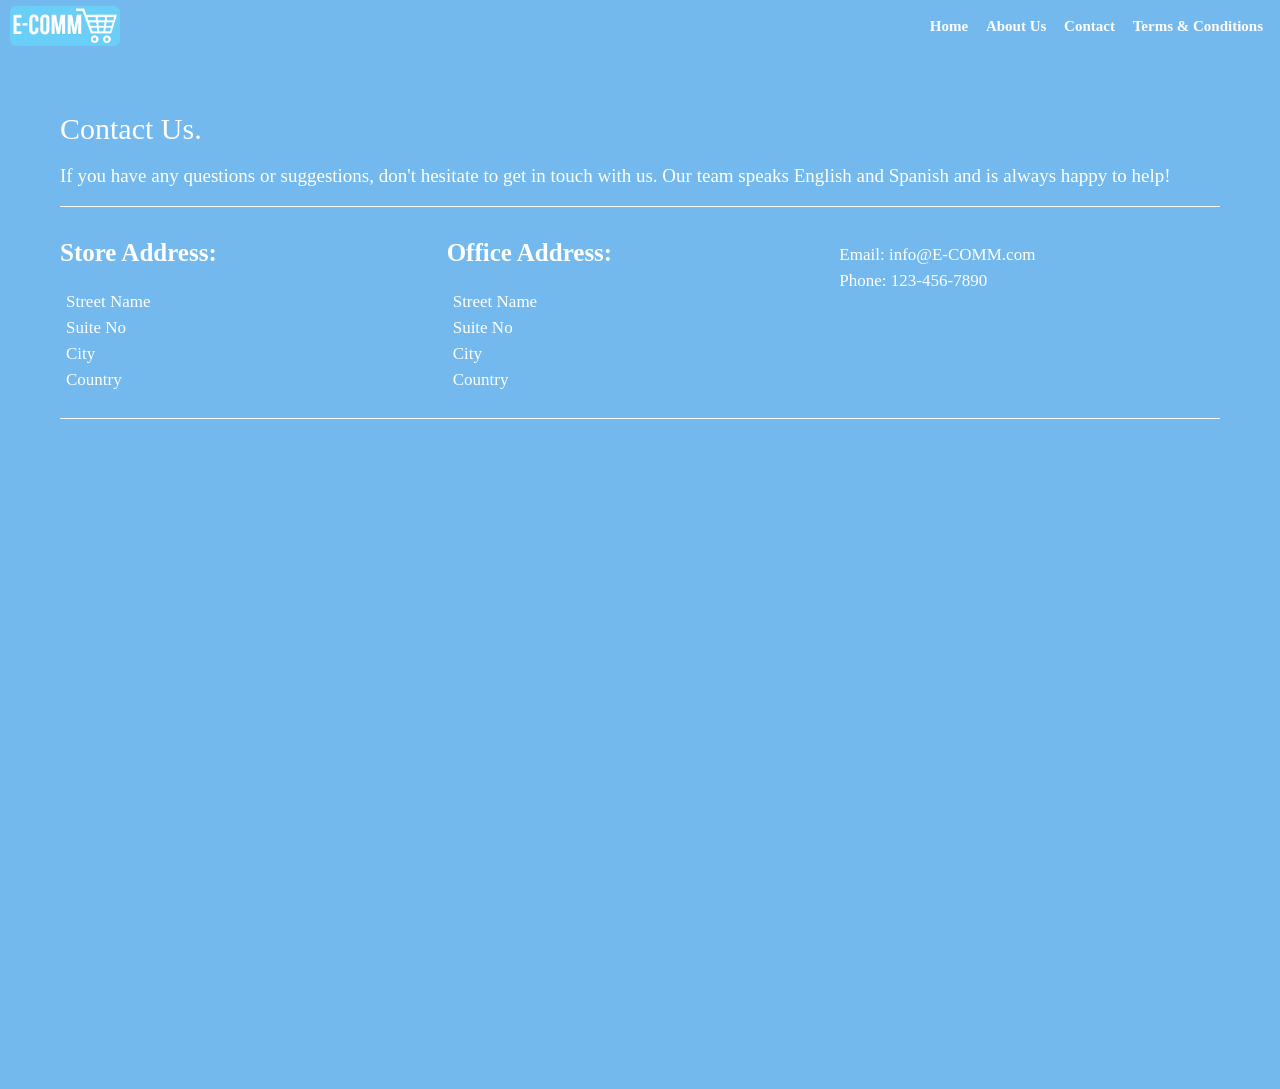
==== Codes/Front-end/Contact-page/Contact-page.html @ 3170a0d0 "added some files" ====
<!DOCTYPE html>
<html lang="en">

<head>
    <meta charset="UTF-8">
    <meta name="viewport" content="width=device-width, initial-scale=1.0">
    <title>Contact | E-COMM</title>

    <link rel="icon" href="/Codes/Front-end/assets/Shopping-cart.png">
    <link rel="stylesheet" href="/Codes/Front-end/Contact-page/CSS/Contact-page.css">
</head>

<body>
    <main class="mainStruc">
        <!-- Header Container --------------------------------- -->
        <div class="headerContainer">
            <header>
                <!-- Header Container ---------------------------- -->
                <div class="headerSec">
                    <!-- Header Container>left sec --------------------- -->
                    <div class="leftSec">
                        <a href="/Codes/Front-end/Main-page/Main-page.html">
                            <img class="webLogo" title="E-COMM" src="/Codes/Front-end/assets/E-comm_logo5.PNG" alt="E-COMM logo"
                                height="40px" width="110px">
                        </a>
                    </div>
                    <!-- Header Container>right sec ----------------------- -->
                    <div class="rightSec">
                        <!-- Header Container>right sec>Links ------------------- -->
                        <nav class="links">
                            <div class="linkSec">
                                <a href="/Codes/Front-end/Main-page/Main-page.html" title="Home">
                                    Home
                                </a>
                                <a href="/Codes/Front-end/About-page/About-page.html" title="About Us">
                                    About Us
                                </a>
                                <a href="/Codes/Front-end/Contact-page/Contact-page.html" title="Contact">
                                    Contact
                                </a>
                                <a href="/Codes/Front-end/T&C-page/T&C-page.html" title="Terms & Conditions">
                                    Terms & Conditions
                                </a>
                            </div>
                        </nav>
                    </div>
                </div>
            </header>
        </div>
        <!-- Body Container ----------------------------------- -->
        <div class="bodyContainer">
            <!-- BodyContainer> Contact heading sec -------------- -->
            <div class="contactHeading">
                <p>
                    Contact Us.
                </p>
            </div>
            <!-- BodyContainer> Contact text sec -------------- -->
            <div class="contactText">
                <p>
                    If you have any questions or suggestions, don't hesitate to get in touch with us. Our team speaks
                    English and Spanish and is always happy to help!
                </p>
            </div>
            <hr class="bodyHr">
            <!-- BodyContainer> Info sec -------------- -->
            <div class="infoSec">
                <div class="storeAddSec">
                    <h3>
                        Store Address:
                    </h3>
                    <p>
                        Street Name
                    </p>
                    <p>
                        Suite No
                    </p>
                    <p>
                        City
                    </p>
                    <p>
                        Country
                    </p>
                </div>
                <div class="officeAddSec">
                    <h3>
                        Office Address:
                    </h3>
                    <p>
                        Street Name
                    </p>
                    <p>
                        Suite No
                    </p>
                    <p>
                        City
                    </p>
                    <p>
                        Country
                    </p>
                </div>
                <div class="contactSec">
                    <p>
                        Email: info@E-COMM.com
                    </p>
                    <p>
                        Phone: 123-456-7890
                    </p>
                </div>
            </div>
            <hr class="bodyHr">
            <!-- BodyContainer> Map sec -------------- -->
            <div class="mapSec">
                <iframe class="map"
                    src="https://www.google.com/maps/embed?pb=!1m18!1m12!1m3!1d7530.333360906203!2d11.578738609089884!3d48.14157729717254!2m3!1f0!2f0!3f0!3m2!1i1024!2i768!4f13.1!3m3!1m2!1s0x479e75f9a38c5fd9%3A0x10cb84a7db1987d!2sMunich%2C%20Germany!5e0!3m2!1sen!2sin!4v1756969409791!5m2!1sen!2sin"
                     style="border:0;" allowfullscreen="" loading="lazy"
                    referrerpolicy="no-referrer-when-downgrade">
                </iframe>
            </div>
        </div>
    </main>
</body>

</html>
---- Codes/Front-end/Contact-page/CSS/Contact-page.css ----
body {
    margin: 0;
    font-family: Roboto;
    font-size: 15px;
    background-color: rgb(115, 185, 238);
}

.mainStruc {
    width: 100%;
}

/* ---- Header Sec-------------------------- */

.headerContainer {
    height: 40px;
    padding: 6px 10px;
}

.headerSec {
    display: flex;
    height: 40px;
}

/* ---- Header sec>left sec --------------*/

.leftSec {
    flex: 1;
}

.webLogo {
    border-radius: 6px;
}

/* ---- Header sec>right sec --------------*/

.rightSec {
    display: flex;
    align-items: center;
    gap: 20px;
}

.linksSec {
    align-items: baseline;
    justify-content: center;
    color: white;
}

.links a {
    padding: 0 7px;
    color: rgb(255, 255, 255);
    font-weight: bold;
    text-decoration: none;
    font-size: 15px;
}

.links a:hover {
    color: rgb(235, 235, 235);
}

/* ---- HR sec ---------------------------*/

.bodyHr {
    height: 0.6px;
    background-color: rgb(255, 255, 255);
    margin-top: 2px;
    border: none;
}

/* ---- Body Sec ------------------------------- */

.bodyContainer {
    padding: 60px 60px;
}

/* ---- Body Sec> contact heading sec */
.contactHeading {
    color: rgb(255, 255, 255);
    font-size: 30px;
}

.contactHeading p {
    margin: 0;
}

.contactText {
    color: white;
    font-size: 19px;
    font-weight: lighter;
}

/* ---- Body Sec> contact heading sec> Info Sec */

.infoSec {
    display: flex;
    padding-bottom: 20px;
}

/* ---- Body Sec> contact heading sec> Info Sec > store add sec*/

.storeAddSec {
    flex: 1;
    color: white;
}

.storeAddSec h3 {
    font-size: 25px;
}

.storeAddSec p {
    font-size: 17px;
    margin: 6px;
}

/* ---- Body Sec> contact heading sec> Info Sec> Office add sec */

.officeAddSec {
    flex: 1;
    color: white;
}

.officeAddSec h3 {
    font-size: 25px;
}

.officeAddSec p {
    font-size: 17px;
    margin: 6px;
}

/* ---- Body Sec> contact heading sec> Info Sec > contact sec */

.contactSec {
    flex: 1;
    margin: 25px 0;
    color: white;
}

.contactSec p {
    font-size: 17px;
    margin: 6px;
}

/* ---- Map Section --------------------------------------------------*/
.mapSec {
    display: flex;
    justify-content: center;
    margin-top: 60px;
}

.map {
    width: 100%;
    height: 550px;
    border-radius: 24px;
}
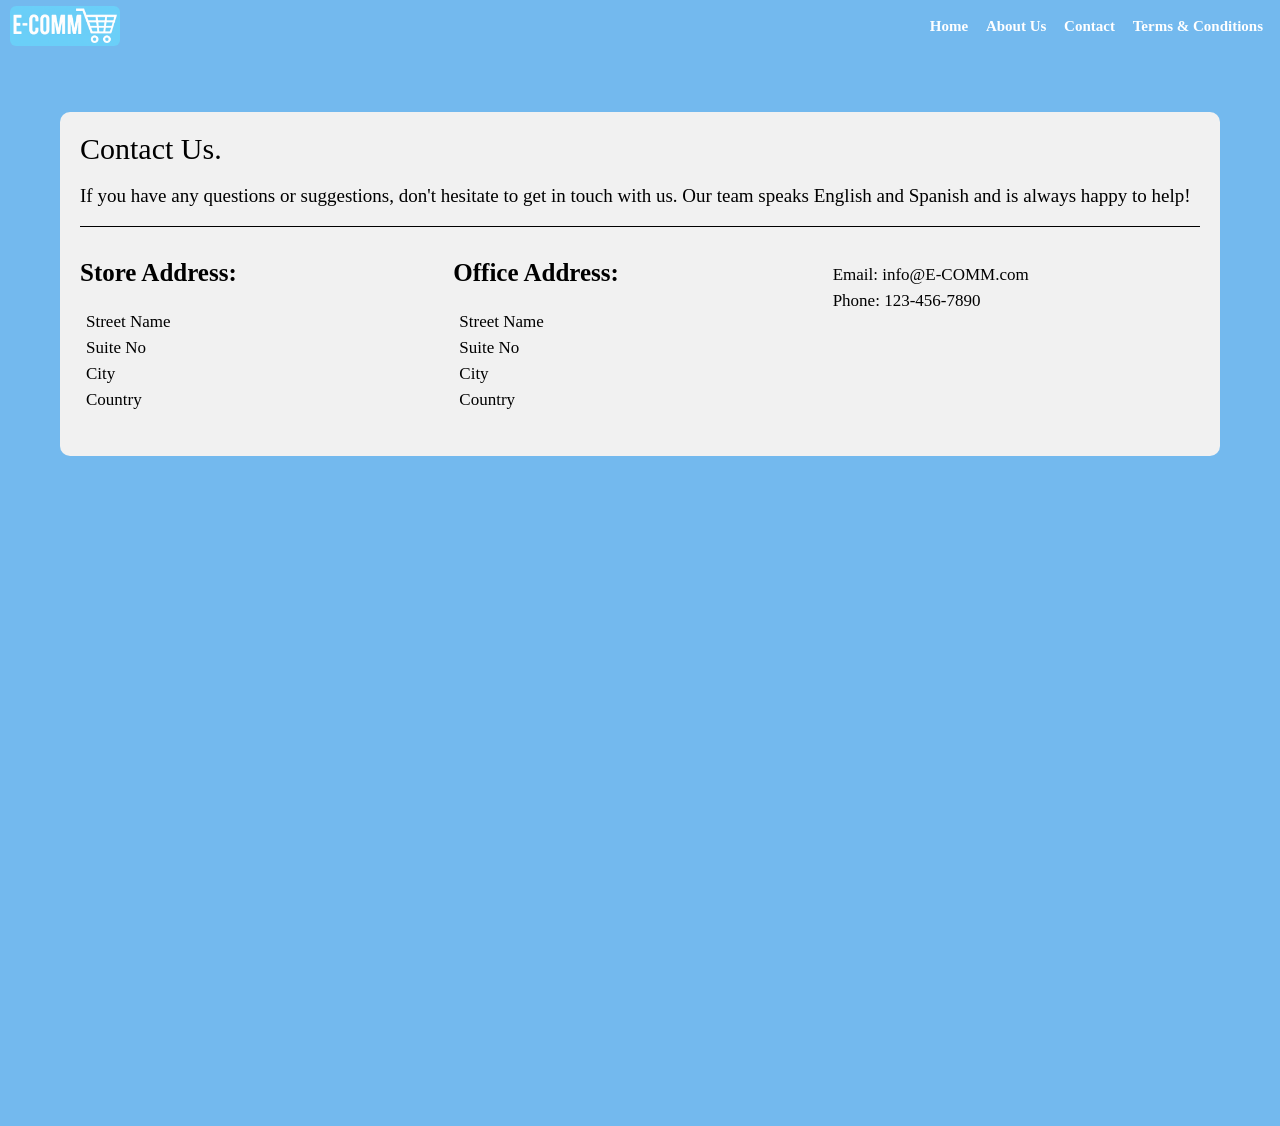
==== commit 6f406236: "new" ====
--- a/Codes/Front-end/Contact-page/Contact-page.html
+++ b/Codes/Front-end/Contact-page/Contact-page.html
@@ -20,8 +20,8 @@
                     <!-- Header Container>left sec --------------------- -->
                     <div class="leftSec">
                         <a href="/Codes/Front-end/Main-page/Main-page.html">
-                            <img class="webLogo" title="E-COMM" src="/Codes/Front-end/assets/E-comm_logo5.PNG" alt="E-COMM logo"
-                                height="40px" width="110px">
+                            <img class="webLogo" title="E-COMM" src="/Codes/Front-end/assets/E-comm_logo5.PNG"
+                                alt="E-COMM logo" height="40px" width="110px">
                         </a>
                     </div>
                     <!-- Header Container>right sec ----------------------- -->
@@ -49,72 +49,74 @@
         </div>
         <!-- Body Container ----------------------------------- -->
         <div class="bodyContainer">
-            <!-- BodyContainer> Contact heading sec -------------- -->
-            <div class="contactHeading">
-                <p>
-                    Contact Us.
-                </p>
-            </div>
-            <!-- BodyContainer> Contact text sec -------------- -->
-            <div class="contactText">
-                <p>
-                    If you have any questions or suggestions, don't hesitate to get in touch with us. Our team speaks
-                    English and Spanish and is always happy to help!
-                </p>
-            </div>
-            <hr class="bodyHr">
-            <!-- BodyContainer> Info sec -------------- -->
-            <div class="infoSec">
-                <div class="storeAddSec">
-                    <h3>
-                        Store Address:
-                    </h3>
+            <div class="container">
+                <!-- BodyContainer> Contact heading sec -------------- -->
+                <div class="contactHeading">
                     <p>
-                        Street Name
-                    </p>
-                    <p>
-                        Suite No
-                    </p>
-                    <p>
-                        City
-                    </p>
-                    <p>
-                        Country
+                        Contact Us.
                     </p>
                 </div>
-                <div class="officeAddSec">
-                    <h3>
-                        Office Address:
-                    </h3>
+                <!-- BodyContainer> Contact text sec -------------- -->
+                <div class="contactText">
                     <p>
-                        Street Name
-                    </p>
-                    <p>
-                        Suite No
-                    </p>
-                    <p>
-                        City
-                    </p>
-                    <p>
-                        Country
+                        If you have any questions or suggestions, don't hesitate to get in touch with us. Our team
+                        speaks
+                        English and Spanish and is always happy to help!
                     </p>
                 </div>
-                <div class="contactSec">
-                    <p>
-                        Email: info@E-COMM.com
-                    </p>
-                    <p>
-                        Phone: 123-456-7890
-                    </p>
+                <hr class="bodyHr">
+                <!-- BodyContainer> Info sec -------------- -->
+                <div class="infoSec">
+                    <div class="storeAddSec">
+                        <h3>
+                            Store Address:
+                        </h3>
+                        <p>
+                            Street Name
+                        </p>
+                        <p>
+                            Suite No
+                        </p>
+                        <p>
+                            City
+                        </p>
+                        <p>
+                            Country
+                        </p>
+                    </div>
+                    <div class="officeAddSec">
+                        <h3>
+                            Office Address:
+                        </h3>
+                        <p>
+                            Street Name
+                        </p>
+                        <p>
+                            Suite No
+                        </p>
+                        <p>
+                            City
+                        </p>
+                        <p>
+                            Country
+                        </p>
+                    </div>
+                    <div class="contactSec">
+                        <p>
+                            Email: info@E-COMM.com
+                        </p>
+                        <p>
+                            Phone: 123-456-7890
+                        </p>
+                    </div>
                 </div>
             </div>
-            <hr class="bodyHr">
+           
             <!-- BodyContainer> Map sec -------------- -->
             <div class="mapSec">
                 <iframe class="map"
                     src="https://www.google.com/maps/embed?pb=!1m18!1m12!1m3!1d7530.333360906203!2d11.578738609089884!3d48.14157729717254!2m3!1f0!2f0!3f0!3m2!1i1024!2i768!4f13.1!3m3!1m2!1s0x479e75f9a38c5fd9%3A0x10cb84a7db1987d!2sMunich%2C%20Germany!5e0!3m2!1sen!2sin!4v1756969409791!5m2!1sen!2sin"
-                     style="border:0;" allowfullscreen="" loading="lazy"
-                    referrerpolicy="no-referrer-when-downgrade">
+                    style="border:0;" allowfullscreen="" loading="lazy" referrerpolicy="no-referrer-when-downgrade">
                 </iframe>
             </div>
         </div>
--- a/Codes/Front-end/Contact-page/CSS/Contact-page.css
+++ b/Codes/Front-end/Contact-page/CSS/Contact-page.css
@@ -61,7 +61,7 @@
 
 .bodyHr {
     height: 0.6px;
-    background-color: rgb(255, 255, 255);
+    background-color: rgb(0, 0, 0);
     margin-top: 2px;
     border: none;
 }
@@ -72,9 +72,15 @@
     padding: 60px 60px;
 }
 
+.container{
+    background-color: #f1f1f1;
+    padding: 20px;
+    border-radius: 10px;
+}
+
 /* ---- Body Sec> contact heading sec */
 .contactHeading {
-    color: rgb(255, 255, 255);
+    color: rgb(0, 0, 0);
     font-size: 30px;
 }
 
@@ -83,7 +89,7 @@
 }
 
 .contactText {
-    color: white;
+    color: rgb(0, 0, 0);
     font-size: 19px;
     font-weight: lighter;
 }
@@ -99,7 +105,7 @@
 
 .storeAddSec {
     flex: 1;
-    color: white;
+    color: rgb(0, 0, 0);
 }
 
 .storeAddSec h3 {
@@ -115,7 +121,7 @@
 
 .officeAddSec {
     flex: 1;
-    color: white;
+    color: rgb(0, 0, 0);
 }
 
 .officeAddSec h3 {
@@ -132,7 +138,7 @@
 .contactSec {
     flex: 1;
     margin: 25px 0;
-    color: white;
+    color: rgb(0, 0, 0);
 }
 
 .contactSec p {
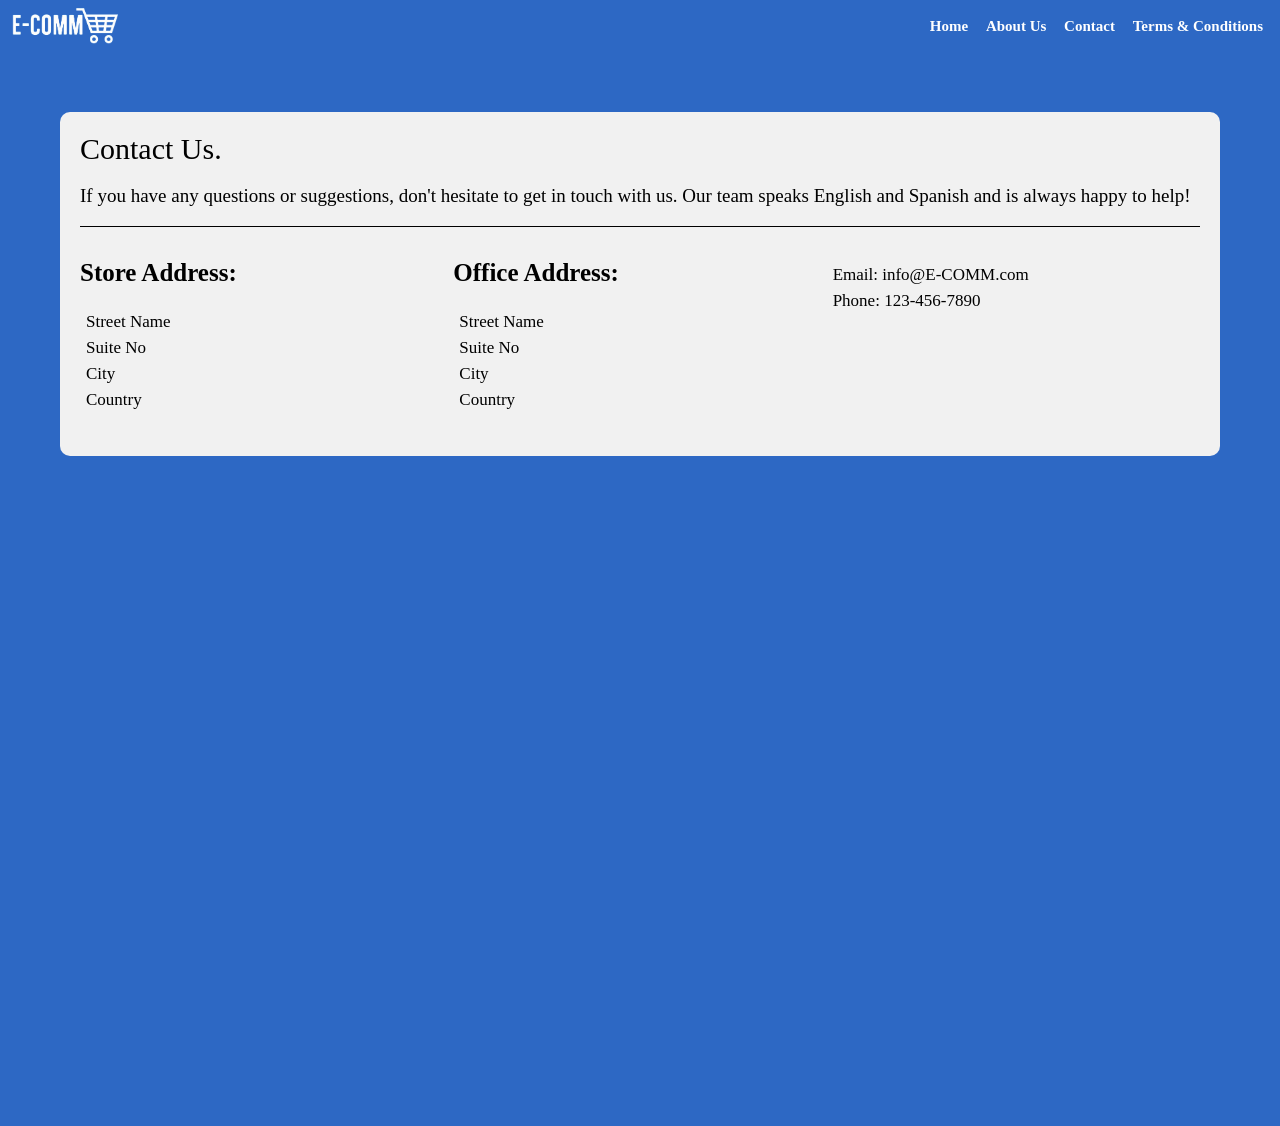
==== commit 0f8b5975: "new" ====
--- a/Codes/Front-end/Contact-page/Contact-page.html
+++ b/Codes/Front-end/Contact-page/Contact-page.html
@@ -20,7 +20,7 @@
                     <!-- Header Container>left sec --------------------- -->
                     <div class="leftSec">
                         <a href="/Codes/Front-end/Main-page/Main-page.html">
-                            <img class="webLogo" title="E-COMM" src="/Codes/Front-end/assets/E-comm_logo5.PNG"
+                            <img class="webLogo" title="E-COMM" src="/Codes/Front-end/assets/E-comm_logo6.png"
                                 alt="E-COMM logo" height="40px" width="110px">
                         </a>
                     </div>
--- a/Codes/Front-end/Contact-page/CSS/Contact-page.css
+++ b/Codes/Front-end/Contact-page/CSS/Contact-page.css
@@ -2,7 +2,7 @@
     margin: 0;
     font-family: Roboto;
     font-size: 15px;
-    background-color: rgb(115, 185, 238);
+    background-color: rgb(45,104,196);
 }
 
 .mainStruc {
